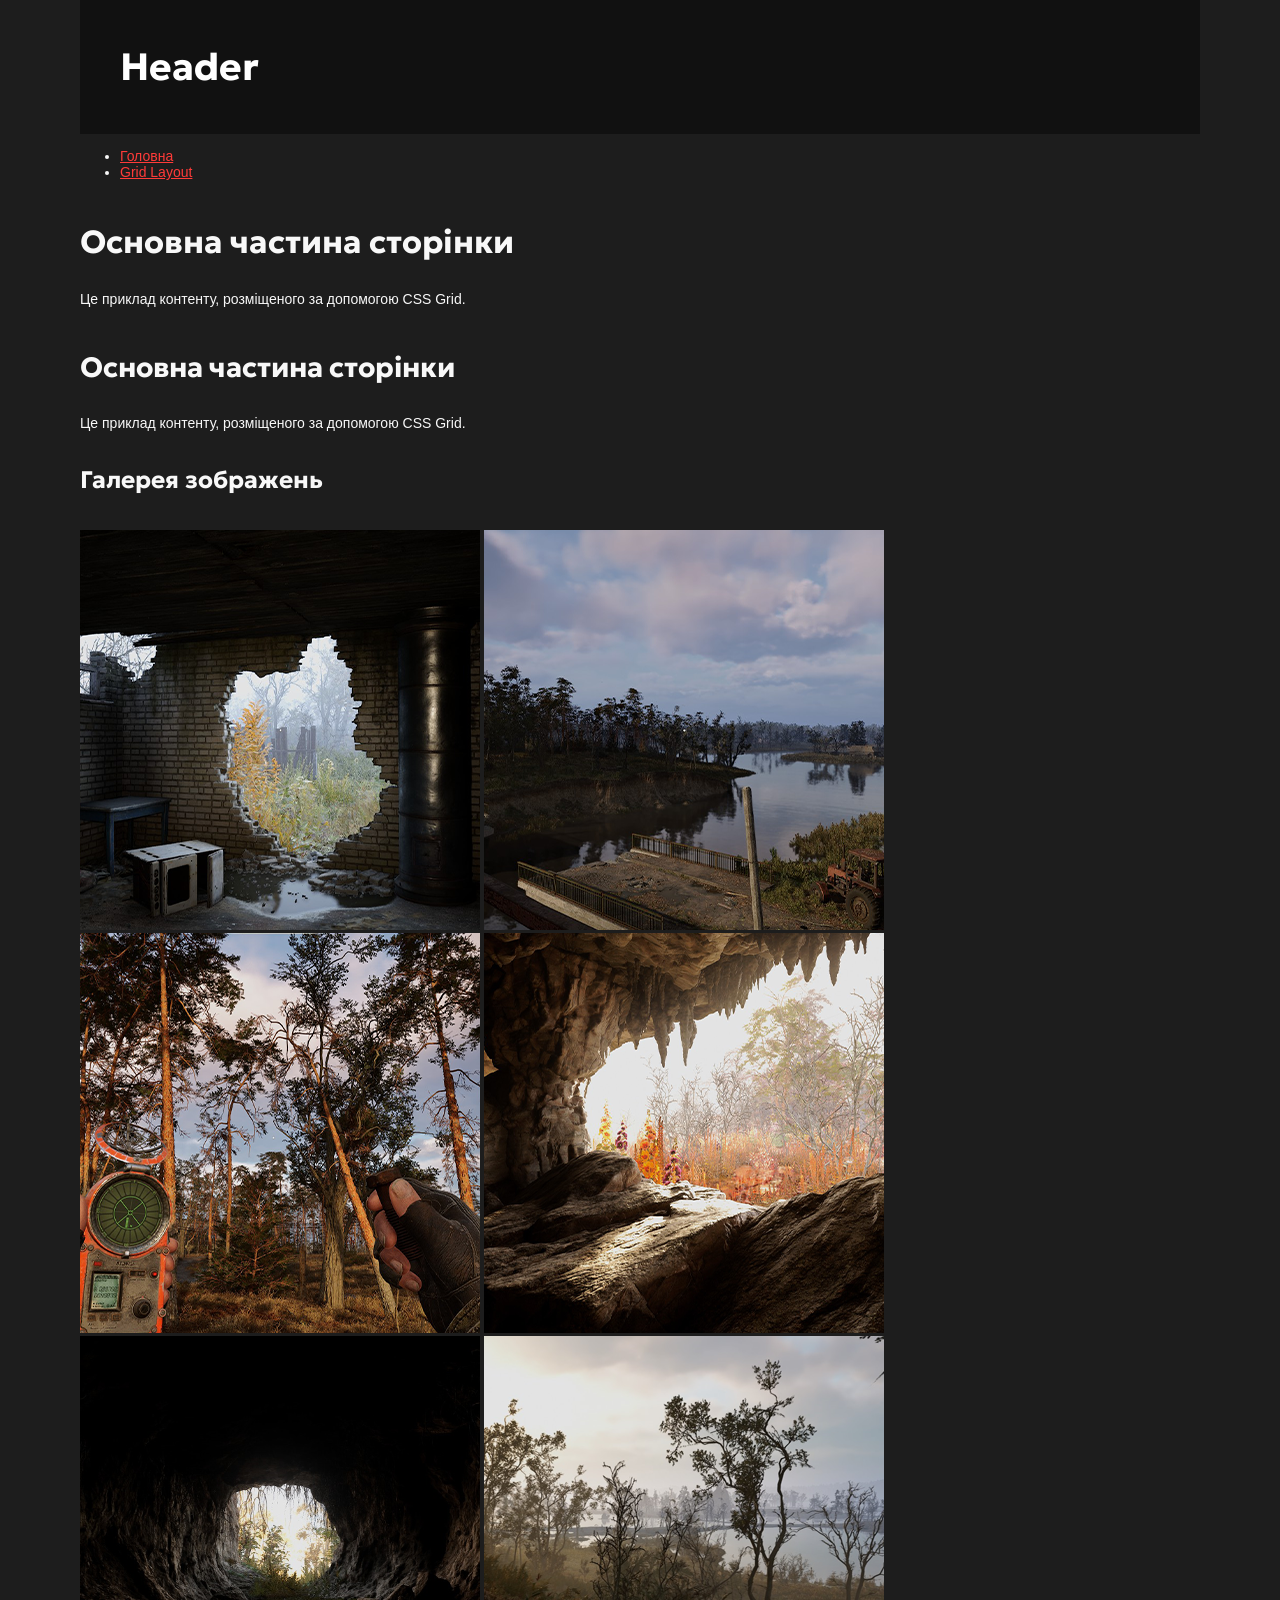
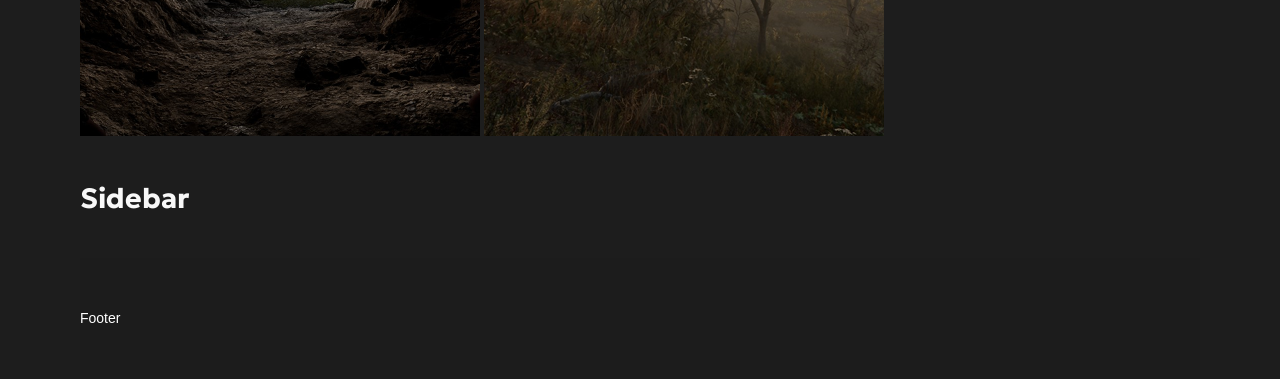
==== grid.html @ f3fdfbba "Practical Work: 9" ====
<!DOCTYPE html>
<html lang="uk">
<head>
    <meta charset="UTF-8" />
    <meta name="viewport" content="width=device-width, initial-scale=1.0" />
    <title>Grid Layout</title>
    <link rel="stylesheet" href="css/main.css" />
    <link rel="stylesheet" href="scss/components/grid.css" />
</head>
<body>
<header class="header">
    <h1>Header</h1>
</header>

<nav class="navigation">
    <ul>
        <li><a href="index.html">Головна</a></li>
        <li><a href="grid.html">Grid Layout</a></li>
    </ul>
</nav>

<main class="content">
    <section class="main-section">
        <h2>Основна частина сторінки</h2>
        <p>Це приклад контенту, розміщеного за допомогою CSS Grid.</p>

        <div class="grid-container">
            <section class="main-content">
                <h3>Основна частина сторінки</h3>
                <p>Це приклад контенту, розміщеного за допомогою CSS Grid.</p>

                <div class="gallery">
                    <h4>Галерея зображень</h4>
                    <div class="gallery-grid">
                        <img src="images/photo1.png" alt="Фото 1">
                        <img src="images/photo2.png" alt="Фото 2">
                        <img src="images/photo3.png" alt="Фото 3">
                        <img src="images/photo4.png" alt="Фото 4">
                        <img src="images/photo5.png" alt="Фото 5">
                        <img src="images/photo6.png" alt="Фото 6">
                    </div>
                </div>
            </section>

            <aside class="sidebar">
                <h3>Sidebar</h3>
            </aside>
        </div>
    </section>
</main>

<footer class="footer">
    <p>Footer</p>
</footer>
</body>
</html>
---- css/main.css ----
@charset "UTF-8";
@import url("https://fonts.googleapis.com/css2?family=Geologica:wght@100..900&display=swap");
@import url("https://fonts.googleapis.com/css2?family=Comfortaa:wght@300..700&family=Geologica:wght@100..900&display=swap");
:root {
  --primary-color: #1d1d1d;
  --primary-text-color: #f8f8f8;
  --red-color: #ff3b39;
  --red-hover-color: #ff1a18;
  --grey-color: #7c7c7c;
  --silver-color: #bfbfbf;
}

[data-theme=light] {
  --primary-color: #f8f8f8;
  --primary-text-color: #1d1d1d;
  --red-color: #ff3b39;
  --red-hover-color: #ff1a18;
  --grey-color: #7c7c7c;
  --silver-color: #bfbfbf;
}

body {
  background: var(--primary-color);
  color: var(--primary-text-color);
  max-width: 80em;
  margin: 0 auto;
}

a {
  color: var(--red-color);
}
a:hover {
  color: var(--red-hover-color);
  text-decoration: underline;
}
a.secondary-text {
  color: var(--grey-color);
}

.btn {
  display: inline-block;
  padding: 10px 20px;
  border-radius: 4px;
  text-decoration: none;
  font-weight: bold;
  cursor: pointer;
  transition: background-color 0.3s, color 0.3s;
  border: 1px solid transparent;
}
.btn--primary {
  background-color: var(--red-color);
  color: var(--primary-text-color);
}
.btn--primary:hover {
  background-color: var(--red-hover-color);
}
.btn--outline {
  background-color: transparent;
  color: var(--red-color);
  border-color: var(--red-color);
}
.btn--outline:hover {
  background-color: var(--red-hover-color);
  color: var(--primary-color);
}

.text--secondary {
  color: var(--grey-color);
}

input::placeholder,
textarea::placeholder {
  color: var(--silver-color);
}

.button {
  background: var(--red-color);
  color: var(--primary-text-color);
  width: fit-content;
  padding: 7px 14px;
  border-radius: 5px;
  margin: 40px 0;
  border: 1px solid var(--red-color);
}
.button p {
  margin: 0;
}
.button:hover {
  background: var(--red-hover-color);
  border-color: var(--red-hover-color);
}
.button:focus {
  background: var(--primary-color);
}

body {
  font-size: 14px;
  font-family: "Comfortaa", sans-serif;
  color: var(--primary-text-color);
}

h1, h2, h3, h4, h5, h6, .h1, .h2, .h3, .h4, .h5, .h6 {
  line-height: 1.4;
  font-weight: 700;
  font-family: "Geologica", sans-serif;
}

h1, .h1 {
  font-size: 38px;
}

h2, .h2 {
  font-size: 32px;
}

h3, .h3 {
  font-size: 28px;
}

h4, .h4 {
  font-size: 24px;
}

h5, .h5 {
  font-size: 18px;
}

h6, .h6 {
  font-size: 16px;
}

.p, p {
  font-size: 14px;
  line-height: 1.2;
  margin: 12px 0;
}

.small, small {
  font-size: 12px;
  line-height: 1.2;
}

.scc_large-text,
.large {
  font-size: 16px;
  line-height: 1.4;
}

a {
  color: var(--red-color);
  font-weight: 400;
  text-decoration: underline;
}
a:active, a:hover, a:focus {
  text-decoration: none;
}

strong {
  font-weight: 700;
}

em {
  font-style: italic;
}

body {
  font-family: "Open Sans", sans-serif;
  color: #2c3e50;
  max-width: 80em;
  margin: 0 auto;
  padding: 0 20px;
}

section {
  margin: 40px 0;
}

/* Банер */
.banner {
  display: flex;
  justify-content: space-between;
  align-items: center;
  padding: 60px 80px;
  background: linear-gradient(90deg, #000 55%, #8b0000 100%);
  color: #fff;
  font-family: "Inter", sans-serif;
}

/* Текстова частина */
.banner-text {
  max-width: 50%;
}

.banner-text h1 {
  font-size: 36px;
  font-weight: 800;
  margin-bottom: 15px;
}

.banner-text p {
  font-size: 16px;
  line-height: 1.6;
  color: #ddd;
}

/* Зображення */
.banner-images {
  position: relative;
  display: flex;
  justify-content: center;
  align-items: center;
}

.banner-images img {
  max-width: 320px;
  height: auto;
  border-radius: 0 0 50% 50%;
  background: radial-gradient(circle at center, #8b0000 0%, #000 80%);
}

/* Кнопка */
.btn {
  display: inline-block;
  margin-top: 25px;
  padding: 12px 28px;
  background: #ff2e2e;
  color: #fff;
  font-weight: 600;
  text-decoration: none;
  border-radius: 6px;
  transition: background 0.3s ease;
}

.btn:hover {
  background: #d82020;
}

body {
  margin: 0;
  font-family: Arial, sans-serif;
  background-color: #111;
  color: #fff;
}

/*Освітня програма спеціальності “Інжинирінг і програмування інфокомунікаційних систем”*/
body {
  background: #121212;
  color: #fff;
  font-family: Arial, sans-serif;
}

.header {
  display: flex;
  flex-direction: row;
  align-items: center;
  justify-content: space-between;
  flex-wrap: wrap;
  padding: 15px 40px;
  background-color: #111;
  color: #fff;
}
.header .logo {
  width: 104px;
}
.header .logo img {
  max-width: 100%;
  display: block;
}
.header nav {
  flex: 1;
  display: flex;
  justify-content: center;
}
.header nav .main-menu {
  margin: 0;
  padding: 0;
  list-style: none;
  display: flex;
  gap: 30px;
}
.header nav .main-menu li a {
  text-decoration: none;
  color: #fff;
  text-transform: uppercase;
  font-weight: 700;
  font-size: 14px;
  transition: color 0.3s;
}
.header nav .main-menu li a:hover {
  color: #e31e24;
}
.header .search {
  width: 24px;
  margin-left: auto;
  margin-right: 30px;
  display: flex;
  align-items: center;
}
.header .search input {
  background: transparent;
  border: none;
  border-bottom: 1px solid #666;
  color: #fff;
  outline: none;
  padding: 4px 8px;
  width: 120px;
  font-size: 14px;
}
.header .search input::placeholder {
  color: #999;
}
.header .lang {
  width: 104px;
}
.header .lang .lang-wrapper {
  list-style: none;
  margin: 0;
  padding: 0;
  display: flex;
  align-items: center;
  justify-content: space-between;
  gap: 10px;
}
.header .lang .lang-wrapper::before {
  content: "";
  display: block;
  width: 38px;
  height: 24px;
  border-radius: 100px;
  border: 1px solid #fff;
  order: 2;
}
.header .lang .lang-wrapper li {
  font-size: 14px;
  font-weight: bold;
  line-height: 24px;
  color: #ccc;
  position: relative;
}
.header .lang .lang-wrapper li a {
  text-decoration: none;
  color: #ccc;
  font-weight: bold;
  display: inline-block;
  font-size: 14px;
}
.header .lang .lang-wrapper li a.is-active {
  color: #fff;
}
.header .lang .lang-wrapper li.ua {
  order: 1;
}
.header .lang .lang-wrapper li.ua a::after {
  content: "";
  display: none;
  width: 18px;
  height: 18px;
  border-radius: 50%;
  background: url("/images/uk.png");
  background-size: 18px 18px;
  position: absolute;
  top: 3px;
  right: -31px;
}
.header .lang .lang-wrapper li.ua a.is-active::after {
  display: block;
}
.header .lang .lang-wrapper li.en {
  order: 3;
}
.header .lang .lang-wrapper li.en a::before {
  content: "";
  display: none;
  width: 18px;
  height: 18px;
  border-radius: 50%;
  background: url("/images/en.png") no-repeat;
  background-size: 18px 18px;
  position: absolute;
  top: 3px;
  left: -31px;
}
.header .lang .lang-wrapper li.en a.is-active::before {
  display: block;
}

/* Контакти */
.contacts {
  background: #1b1b1b;
  color: #fff;
  padding: 60px 20px;
  text-align: center;
}
.contacts h2 {
  font-size: 28px;
  margin-bottom: 20px;
  border-bottom: 2px solid #444;
  display: inline-block;
  padding-bottom: 5px;
}
.contacts p {
  font-size: 16px;
  color: #ccc;
  margin-bottom: 40px;
}
.contacts-info {
  display: flex;
  justify-content: center;
  gap: 80px;
  flex-wrap: wrap;
  text-align: left;
}
.contacts-info .contact-block {
  min-width: 220px;
}
.contacts-info .contact-block h3 {
  font-size: 18px;
  margin-bottom: 10px;
  color: #fff;
}
.contacts-info .contact-block p {
  margin: 5px 0;
  font-size: 15px;
}
.contacts-info .contact-block small {
  font-size: 13px;
  color: #888;
}
.contacts-info .contact-block a,
.contacts-info .contact-block p {
  color: #ff3b3b;
  text-decoration: none;
}
.contacts-info .contact-block a:hover {
  text-decoration: underline;
}
.contacts-info .contact-block .social-icons {
  display: flex;
  gap: 15px;
  margin-top: 10px;
}
.contacts-info .contact-block .social-icons a {
  display: inline-block;
  width: 32px;
  height: 32px;
}
.contacts-info .contact-block .social-icons a img {
  width: 100%;
  height: auto;
  transition: transform 0.3s;
}
.contacts-info .contact-block .social-icons a img:hover {
  transform: scale(1.2);
}

/*Нижній контитул сайту*/
.footer {
  background: #1c1c1c;
  color: #fff;
  padding: 40px 0;
  font-size: 14px;
}

.footer-container {
  display: flex;
  justify-content: space-between;
  align-items: flex-start;
  max-width: 1200px;
  margin: 0 auto;
  padding: 0 20px;
}

.footer-left,
.footer-center,
.footer-right {
  flex: 1;
  padding: 10px;
}

.footer-center {
  text-align: center;
}

.footer-logo {
  max-width: 120px;
  margin-bottom: 10px;
}

.footer .socials {
  margin-top: 10px;
}

.footer .socials a {
  margin: 0 5px;
  display: inline-block;
}

.footer a {
  color: #ff3333;
  text-decoration: none;
}

#feedbacks .cards-wrapper .card {
  padding: 20px;
  border-radius: 20px;
  border: 1px solid #7c7c7c;
}

/* Відгуки випускників */
.carousel-track {
  display: flex;
  flex-wrap: wrap;
  justify-content: center;
  gap: 20px;
}
.carousel-track .review-card {
  flex: 0 1 250px;
  background-color: #2b2b2b;
  border: 1px solid #8E8E8E;
  border-radius: 20px;
  padding: 20px;
  text-align: left;
  box-shadow: 0 4px 6px rgba(0, 0, 0, 0.3);
}

/* Нам довіряють */
.trust {
  background: #222;
  padding: 60px 20px;
  text-align: center;
}
.trust h2 {
  font-size: 28px;
  margin-bottom: 40px;
  color: #fff;
}
.trust-logos {
  display: flex;
  justify-content: center;
  align-items: center;
  gap: 40px;
  flex-wrap: wrap;
}
.trust-logos img {
  max-height: 50px;
  opacity: 0.8;
  transition: opacity 0.3s ease;
  filter: grayscale(100%);
}
.trust-logos img:hover {
  opacity: 1;
  filter: grayscale(0%);
}

/*Форма зворотного звʼязку з абітурієнтами*/
.feedback {
  background-color: #1e1e1e;
  color: #fff;
  padding: 40px 0;
}

.feedback .container {
  max-width: 600px;
  margin: 0 auto;
}

.feedback h2 {
  text-align: center;
  margin-bottom: 20px;
  font-size: 28px;
  font-weight: bold;
}

.feedback form {
  display: flex;
  flex-direction: column;
}

.feedback label {
  margin-top: 15px;
  font-size: 14px;
  font-weight: 500;
}

.feedback input,
.feedback textarea {
  padding: 10px;
  margin-top: 5px;
  border: 1px solid #444;
  border-radius: 5px;
  background-color: #2c2c2c;
  color: #fff;
}

.feedback textarea {
  min-height: 100px;
  resize: vertical;
}

.feedback button {
  margin-top: 20px;
  padding: 10px;
  background-color: #ff4d4d;
  border: none;
  border-radius: 5px;
  color: #fff;
  font-size: 16px;
  cursor: pointer;
  transition: background 0.3s ease;
}

.feedback button:hover {
  background-color: #e63b3b;
}

/* Якщо в числах */
.numbers {
  text-align: center;
  padding: 50px 20px;
  background: #111; /* темний фон */
}

.numbers h2 {
  font-size: 32px;
  margin-bottom: 40px;
  color: #fff;
}

.numbers-cards {
  display: flex;
  justify-content: center;
  gap: 50px;
  flex-wrap: wrap;
}

.num-card h3 {
  font-size: 48px;
  margin: 0;
  color: #fff;
}

.num-card {
  padding: 10px;
}

.num-card:not(:last-child) {
  border-left: 1px solid #FF3A3A;
}

.num-card p {
  margin-top: 10px;
  font-size: 18px;
  color: #bbb;
}

body {
  margin: 0;
  font-family: Arial, sans-serif;
  background: #111;
  color: #fff;
}

/*Новини */
body {
  margin: 0;
  font-family: Arial, sans-serif;
  background: #111;
  color: #fff;
}

.news-section {
  padding: 40px;
  background: #222;
  text-align: center;
}

.news-section h2 {
  font-size: 32px;
  margin-bottom: 20px;
}

.news-container {
  display: flex;
  justify-content: center;
  gap: 20px;
  flex-wrap: wrap; /* щоб переносились на новий рядок */
  margin-bottom: 30px;
}

.news-card {
  background: #111;
  border-radius: 12px;
  padding: 15px;
  width: 230px;
  text-align: left;
  transition: transform 0.3s ease;
}

.news-card {
  padding: 10px; /* внутрішній відступ блоку з контентом */
}

.news-card:not(:last-child) {
  border-left: 1px solid #FF3A3A;
}

.news-card:hover {
  transform: translateY(-8px);
}

.news-card img {
  width: 100%;
  border-radius: 10px;
  margin-bottom: 10px;
}

.news-card h3 {
  font-size: 16px;
  font-weight: bold;
  margin: 10px 0;
}

.news-card p {
  font-size: 14px;
  color: #bbb;
  margin-bottom: 10px;
}

.news-card .date {
  font-size: 12px;
  color: #999;
}

.news-video video {
  max-width: 500px;
  width: 100%;
  border-radius: 12px;
  margin: 20px auto;
  display: block;
}

.more-btn {
  padding: 10px 20px;
  background: red;
  border: none;
  border-radius: 5px;
  color: white;
  font-weight: bold;
  cursor: pointer;
}

.more-btn:hover {
  background: darkred;
}

#specialties {
  display: flex;
  flex-direction: column;
  align-items: center;
  justify-content: center;
  text-align: center;
  min-height: 400px;
  gap: 20px;
}

/*Наші спеціальності*/
.specialties {
  text-align: center;
  padding: 50px 20px;
  background: #222;
}

.specialties h2 {
  font-size: 32px;
  margin-bottom: 15px;
}

.specialties-desc {
  max-width: 700px;
  margin: 0 auto 40px;
  font-size: 16px;
  color: #bbb;
}

.specialties-cards {
  display: flex;
  justify-content: center;
  gap: 30px;
  flex-wrap: wrap;
}

.specialties-cards .card {
  padding: 20px;
  border: 1px solid #8E8E8E;
  border-radius: 20px;
}

.card {
  background: #111;
  border: 1px solid #333;
  border-radius: 10px;
  padding: 40px 30px;
  width: 280px;
  transition: transform 0.3s ease, border-color 0.3s ease;
}

.card h3 {
  font-size: 40px;
  margin: 0;
  color: #fff;
}

.card p {
  margin-top: 10px;
  font-size: 18px;
  color: #bbb;
}

.card:hover {
  transform: translateY(-10px);
  border-color: #00bfff;
}

/*Освітня програма спеціальності “Інжинирінг і програмування інфокомунікаційних систем”*/
.course {
  width: 80%;
  margin: 40px auto;
}

.course h2 {
  font-size: 24px;
  margin-bottom: 20px;
  border-left: 4px solid #fff;
  padding-left: 10px;
}

table {
  width: 100%;
  border-collapse: collapse;
  background: #1e1e1e;
  border-radius: 6px;
  overflow: hidden;
}

thead th {
  background: #262626;
  font-weight: bold;
  text-align: left;
  padding: 12px;
  font-size: 16px;
}

tbody td {
  padding: 12px;
  border-top: 1px solid #333;
  font-size: 15px;
}

tbody tr:hover {
  background: #2d2d2d;
}

td, th {
  width: 25%;
}

:root {
  --primary-color: #1d1d1d;
  --primary-text-color: #f8f8f8;
  --red-color: #ff3b39;
  --red-hover-color: #ff1a18;
  --grey-color: #7c7c7c;
  --silver-color: #bfbfbf;
}

[data-theme=light] {
  --primary-color: #f8f8f8;
  --primary-text-color: #1d1d1d;
  --red-color: #ff3b39;
  --red-hover-color: #ff1a18;
  --grey-color: #7c7c7c;
  --silver-color: #bfbfbf;
}

body {
  background: var(--primary-color);
  color: var(--primary-text-color);
  max-width: 80em;
  margin: 0 auto;
}

a {
  color: var(--red-color);
}
a:hover {
  color: var(--red-hover-color);
  text-decoration: underline;
}
a.secondary-text {
  color: var(--grey-color);
}

.btn {
  display: inline-block;
  padding: 10px 20px;
  border-radius: 4px;
  text-decoration: none;
  font-weight: bold;
  cursor: pointer;
  transition: background-color 0.3s, color 0.3s;
  border: 1px solid transparent;
}
.btn--primary {
  background-color: var(--red-color);
  color: var(--primary-text-color);
}
.btn--primary:hover {
  background-color: var(--red-hover-color);
}
.btn--outline {
  background-color: transparent;
  color: var(--red-color);
  border-color: var(--red-color);
}
.btn--outline:hover {
  background-color: var(--red-hover-color);
  color: var(--primary-color);
}

.text--secondary {
  color: var(--grey-color);
}

input::placeholder,
textarea::placeholder {
  color: var(--silver-color);
}

.button {
  background: var(--red-color);
  color: var(--primary-text-color);
  width: fit-content;
  padding: 7px 14px;
  border-radius: 5px;
  margin: 40px 0;
  border: 1px solid var(--red-color);
}
.button p {
  margin: 0;
}
.button:hover {
  background: var(--red-hover-color);
  border-color: var(--red-hover-color);
}
.button:focus {
  background: var(--primary-color);
}

/*# sourceMappingURL=main.css.map */
---- scss/components/grid.css ----
@charset "UTF-8";
@import url("https://fonts.googleapis.com/css2?family=Geologica:wght@100..900&display=swap");
@import url("https://fonts.googleapis.com/css2?family=Comfortaa:wght@300..700&family=Geologica:wght@100..900&display=swap");
:root {
  --primary-color: #1d1d1d;
  --primary-text-color: #f8f8f8;
  --red-color: #ff3b39;
  --red-hover-color: #ff1a18;
  --grey-color: #7c7c7c;
  --silver-color: #bfbfbf;
}

[data-theme=light] {
  --primary-color: #f8f8f8;
  --primary-text-color: #1d1d1d;
  --red-color: #ff3b39;
  --red-hover-color: #ff1a18;
  --grey-color: #7c7c7c;
  --silver-color: #bfbfbf;
}

body {
  background: var(--primary-color);
  color: var(--primary-text-color);
  max-width: 80em;
  margin: 0 auto;
}

a {
  color: var(--red-color);
}
a:hover {
  color: var(--red-hover-color);
  text-decoration: underline;
}
a.secondary-text {
  color: var(--grey-color);
}

.btn {
  display: inline-block;
  padding: 10px 20px;
  border-radius: 4px;
  text-decoration: none;
  font-weight: bold;
  cursor: pointer;
  transition: background-color 0.3s, color 0.3s;
  border: 1px solid transparent;
}
.btn--primary {
  background-color: var(--red-color);
  color: var(--primary-text-color);
}
.btn--primary:hover {
  background-color: var(--red-hover-color);
}
.btn--outline {
  background-color: transparent;
  color: var(--red-color);
  border-color: var(--red-color);
}
.btn--outline:hover {
  background-color: var(--red-hover-color);
  color: var(--primary-color);
}

.text--secondary {
  color: var(--grey-color);
}

input::placeholder,
textarea::placeholder {
  color: var(--silver-color);
}

.button {
  background: var(--red-color);
  color: var(--primary-text-color);
  width: fit-content;
  padding: 7px 14px;
  border-radius: 5px;
  margin: 40px 0;
  border: 1px solid var(--red-color);
}
.button p {
  margin: 0;
}
.button:hover {
  background: var(--red-hover-color);
  border-color: var(--red-hover-color);
}
.button:focus {
  background: var(--primary-color);
}

body {
  font-size: 14px;
  font-family: "Comfortaa", sans-serif;
  color: var(--primary-text-color);
}

h1, h2, h3, h4, h5, h6, .h1, .h2, .h3, .h4, .h5, .h6 {
  line-height: 1.4;
  font-weight: 700;
  font-family: "Geologica", sans-serif;
}

h1, .h1 {
  font-size: 38px;
}

h2, .h2 {
  font-size: 32px;
}

h3, .h3 {
  font-size: 28px;
}

h4, .h4 {
  font-size: 24px;
}

h5, .h5 {
  font-size: 18px;
}

h6, .h6 {
  font-size: 16px;
}

.p, p {
  font-size: 14px;
  line-height: 1.2;
  margin: 12px 0;
}

.small, small {
  font-size: 12px;
  line-height: 1.2;
}

.scc_large-text,
.large {
  font-size: 16px;
  line-height: 1.4;
}

a {
  color: var(--red-color);
  font-weight: 400;
  text-decoration: underline;
}
a:active, a:hover, a:focus {
  text-decoration: none;
}

strong {
  font-weight: 700;
}

em {
  font-style: italic;
}

body {
  font-family: "Open Sans", sans-serif;
  color: #2c3e50;
  max-width: 80em;
  margin: 0 auto;
  padding: 0 20px;
}

section {
  margin: 40px 0;
}

/* Банер */
.banner {
  display: flex;
  justify-content: space-between;
  align-items: center;
  padding: 60px 80px;
  background: linear-gradient(90deg, #000 55%, #8b0000 100%);
  color: #fff;
  font-family: "Inter", sans-serif;
}

/* Текстова частина */
.banner-text {
  max-width: 50%;
}

.banner-text h1 {
  font-size: 36px;
  font-weight: 800;
  margin-bottom: 15px;
}

.banner-text p {
  font-size: 16px;
  line-height: 1.6;
  color: #ddd;
}

/* Зображення */
.banner-images {
  position: relative;
  display: flex;
  justify-content: center;
  align-items: center;
}

.banner-images img {
  max-width: 320px;
  height: auto;
  border-radius: 0 0 50% 50%;
  background: radial-gradient(circle at center, #8b0000 0%, #000 80%);
}

/* Кнопка */
.btn {
  display: inline-block;
  margin-top: 25px;
  padding: 12px 28px;
  background: #ff2e2e;
  color: #fff;
  font-weight: 600;
  text-decoration: none;
  border-radius: 6px;
  transition: background 0.3s ease;
}

.btn:hover {
  background: #d82020;
}

body {
  margin: 0;
  font-family: Arial, sans-serif;
  background-color: #111;
  color: #fff;
}

/*Освітня програма спеціальності “Інжинирінг і програмування інфокомунікаційних систем”*/
body {
  background: #121212;
  color: #fff;
  font-family: Arial, sans-serif;
}

.header {
  display: flex;
  flex-direction: row;
  align-items: center;
  justify-content: space-between;
  flex-wrap: wrap;
  padding: 15px 40px;
  background-color: #111;
  color: #fff;
}
.header .logo {
  width: 104px;
}
.header .logo img {
  max-width: 100%;
  display: block;
}
.header nav {
  flex: 1;
  display: flex;
  justify-content: center;
}
.header nav .main-menu {
  margin: 0;
  padding: 0;
  list-style: none;
  display: flex;
  gap: 30px;
}
.header nav .main-menu li a {
  text-decoration: none;
  color: #fff;
  text-transform: uppercase;
  font-weight: 700;
  font-size: 14px;
  transition: color 0.3s;
}
.header nav .main-menu li a:hover {
  color: #e31e24;
}
.header .search {
  width: 24px;
  margin-left: auto;
  margin-right: 30px;
  display: flex;
  align-items: center;
}
.header .search input {
  background: transparent;
  border: none;
  border-bottom: 1px solid #666;
  color: #fff;
  outline: none;
  padding: 4px 8px;
  width: 120px;
  font-size: 14px;
}
.header .search input::placeholder {
  color: #999;
}
.header .lang {
  width: 104px;
}
.header .lang .lang-wrapper {
  list-style: none;
  margin: 0;
  padding: 0;
  display: flex;
  align-items: center;
  justify-content: space-between;
  gap: 10px;
}
.header .lang .lang-wrapper::before {
  content: "";
  display: block;
  width: 38px;
  height: 24px;
  border-radius: 100px;
  border: 1px solid #fff;
  order: 2;
}
.header .lang .lang-wrapper li {
  font-size: 14px;
  font-weight: bold;
  line-height: 24px;
  color: #ccc;
  position: relative;
}
.header .lang .lang-wrapper li a {
  text-decoration: none;
  color: #ccc;
  font-weight: bold;
  display: inline-block;
  font-size: 14px;
}
.header .lang .lang-wrapper li a.is-active {
  color: #fff;
}
.header .lang .lang-wrapper li.ua {
  order: 1;
}
.header .lang .lang-wrapper li.ua a::after {
  content: "";
  display: none;
  width: 18px;
  height: 18px;
  border-radius: 50%;
  background: url("/images/uk.png");
  background-size: 18px 18px;
  position: absolute;
  top: 3px;
  right: -31px;
}
.header .lang .lang-wrapper li.ua a.is-active::after {
  display: block;
}
.header .lang .lang-wrapper li.en {
  order: 3;
}
.header .lang .lang-wrapper li.en a::before {
  content: "";
  display: none;
  width: 18px;
  height: 18px;
  border-radius: 50%;
  background: url("/images/en.png") no-repeat;
  background-size: 18px 18px;
  position: absolute;
  top: 3px;
  left: -31px;
}
.header .lang .lang-wrapper li.en a.is-active::before {
  display: block;
}

/* Контакти */
.contacts {
  background: #1b1b1b;
  color: #fff;
  padding: 60px 20px;
  text-align: center;
}
.contacts h2 {
  font-size: 28px;
  margin-bottom: 20px;
  border-bottom: 2px solid #444;
  display: inline-block;
  padding-bottom: 5px;
}
.contacts p {
  font-size: 16px;
  color: #ccc;
  margin-bottom: 40px;
}
.contacts-info {
  display: flex;
  justify-content: center;
  gap: 80px;
  flex-wrap: wrap;
  text-align: left;
}
.contacts-info .contact-block {
  min-width: 220px;
}
.contacts-info .contact-block h3 {
  font-size: 18px;
  margin-bottom: 10px;
  color: #fff;
}
.contacts-info .contact-block p {
  margin: 5px 0;
  font-size: 15px;
}
.contacts-info .contact-block small {
  font-size: 13px;
  color: #888;
}
.contacts-info .contact-block a,
.contacts-info .contact-block p {
  color: #ff3b3b;
  text-decoration: none;
}
.contacts-info .contact-block a:hover {
  text-decoration: underline;
}
.contacts-info .contact-block .social-icons {
  display: flex;
  gap: 15px;
  margin-top: 10px;
}
.contacts-info .contact-block .social-icons a {
  display: inline-block;
  width: 32px;
  height: 32px;
}
.contacts-info .contact-block .social-icons a img {
  width: 100%;
  height: auto;
  transition: transform 0.3s;
}
.contacts-info .contact-block .social-icons a img:hover {
  transform: scale(1.2);
}

/*Нижній контитул сайту*/
.footer {
  background: #1c1c1c;
  color: #fff;
  padding: 40px 0;
  font-size: 14px;
}

.footer-container {
  display: flex;
  justify-content: space-between;
  align-items: flex-start;
  max-width: 1200px;
  margin: 0 auto;
  padding: 0 20px;
}

.footer-left,
.footer-center,
.footer-right {
  flex: 1;
  padding: 10px;
}

.footer-center {
  text-align: center;
}

.footer-logo {
  max-width: 120px;
  margin-bottom: 10px;
}

.footer .socials {
  margin-top: 10px;
}

.footer .socials a {
  margin: 0 5px;
  display: inline-block;
}

.footer a {
  color: #ff3333;
  text-decoration: none;
}

#feedbacks .cards-wrapper .card {
  padding: 20px;
  border-radius: 20px;
  border: 1px solid #7c7c7c;
}

/* Відгуки випускників */
.carousel-track {
  display: flex;
  flex-wrap: wrap;
  justify-content: center;
  gap: 20px;
}
.carousel-track .review-card {
  flex: 0 1 250px;
  background-color: #2b2b2b;
  border: 1px solid #8E8E8E;
  border-radius: 20px;
  padding: 20px;
  text-align: left;
  box-shadow: 0 4px 6px rgba(0, 0, 0, 0.3);
}

/* Нам довіряють */
.trust {
  background: #222;
  padding: 60px 20px;
  text-align: center;
}
.trust h2 {
  font-size: 28px;
  margin-bottom: 40px;
  color: #fff;
}
.trust-logos {
  display: flex;
  justify-content: center;
  align-items: center;
  gap: 40px;
  flex-wrap: wrap;
}
.trust-logos img {
  max-height: 50px;
  opacity: 0.8;
  transition: opacity 0.3s ease;
  filter: grayscale(100%);
}
.trust-logos img:hover {
  opacity: 1;
  filter: grayscale(0%);
}

/*Форма зворотного звʼязку з абітурієнтами*/
.feedback {
  background-color: #1e1e1e;
  color: #fff;
  padding: 40px 0;
}

.feedback .container {
  max-width: 600px;
  margin: 0 auto;
}

.feedback h2 {
  text-align: center;
  margin-bottom: 20px;
  font-size: 28px;
  font-weight: bold;
}

.feedback form {
  display: flex;
  flex-direction: column;
}

.feedback label {
  margin-top: 15px;
  font-size: 14px;
  font-weight: 500;
}

.feedback input,
.feedback textarea {
  padding: 10px;
  margin-top: 5px;
  border: 1px solid #444;
  border-radius: 5px;
  background-color: #2c2c2c;
  color: #fff;
}

.feedback textarea {
  min-height: 100px;
  resize: vertical;
}

.feedback button {
  margin-top: 20px;
  padding: 10px;
  background-color: #ff4d4d;
  border: none;
  border-radius: 5px;
  color: #fff;
  font-size: 16px;
  cursor: pointer;
  transition: background 0.3s ease;
}

.feedback button:hover {
  background-color: #e63b3b;
}

/* Якщо в числах */
.numbers {
  text-align: center;
  padding: 50px 20px;
  background: #111; /* темний фон */
}

.numbers h2 {
  font-size: 32px;
  margin-bottom: 40px;
  color: #fff;
}

.numbers-cards {
  display: flex;
  justify-content: center;
  gap: 50px;
  flex-wrap: wrap;
}

.num-card h3 {
  font-size: 48px;
  margin: 0;
  color: #fff;
}

.num-card {
  padding: 10px;
}

.num-card:not(:last-child) {
  border-left: 1px solid #FF3A3A;
}

.num-card p {
  margin-top: 10px;
  font-size: 18px;
  color: #bbb;
}

body {
  margin: 0;
  font-family: Arial, sans-serif;
  background: #111;
  color: #fff;
}

/*Новини */
body {
  margin: 0;
  font-family: Arial, sans-serif;
  background: #111;
  color: #fff;
}

.news-section {
  padding: 40px;
  background: #222;
  text-align: center;
}

.news-section h2 {
  font-size: 32px;
  margin-bottom: 20px;
}

.news-container {
  display: flex;
  justify-content: center;
  gap: 20px;
  flex-wrap: wrap; /* щоб переносились на новий рядок */
  margin-bottom: 30px;
}

.news-card {
  background: #111;
  border-radius: 12px;
  padding: 15px;
  width: 230px;
  text-align: left;
  transition: transform 0.3s ease;
}

.news-card {
  padding: 10px; /* внутрішній відступ блоку з контентом */
}

.news-card:not(:last-child) {
  border-left: 1px solid #FF3A3A;
}

.news-card:hover {
  transform: translateY(-8px);
}

.news-card img {
  width: 100%;
  border-radius: 10px;
  margin-bottom: 10px;
}

.news-card h3 {
  font-size: 16px;
  font-weight: bold;
  margin: 10px 0;
}

.news-card p {
  font-size: 14px;
  color: #bbb;
  margin-bottom: 10px;
}

.news-card .date {
  font-size: 12px;
  color: #999;
}

.news-video video {
  max-width: 500px;
  width: 100%;
  border-radius: 12px;
  margin: 20px auto;
  display: block;
}

.more-btn {
  padding: 10px 20px;
  background: red;
  border: none;
  border-radius: 5px;
  color: white;
  font-weight: bold;
  cursor: pointer;
}

.more-btn:hover {
  background: darkred;
}

#specialties {
  display: flex;
  flex-direction: column;
  align-items: center;
  justify-content: center;
  text-align: center;
  min-height: 400px;
  gap: 20px;
}

/*Наші спеціальності*/
.specialties {
  text-align: center;
  padding: 50px 20px;
  background: #222;
}

.specialties h2 {
  font-size: 32px;
  margin-bottom: 15px;
}

.specialties-desc {
  max-width: 700px;
  margin: 0 auto 40px;
  font-size: 16px;
  color: #bbb;
}

.specialties-cards {
  display: flex;
  justify-content: center;
  gap: 30px;
  flex-wrap: wrap;
}

.specialties-cards .card {
  padding: 20px;
  border: 1px solid #8E8E8E;
  border-radius: 20px;
}

.card {
  background: #111;
  border: 1px solid #333;
  border-radius: 10px;
  padding: 40px 30px;
  width: 280px;
  transition: transform 0.3s ease, border-color 0.3s ease;
}

.card h3 {
  font-size: 40px;
  margin: 0;
  color: #fff;
}

.card p {
  margin-top: 10px;
  font-size: 18px;
  color: #bbb;
}

.card:hover {
  transform: translateY(-10px);
  border-color: #00bfff;
}

/*Освітня програма спеціальності “Інжинирінг і програмування інфокомунікаційних систем”*/
.course {
  width: 80%;
  margin: 40px auto;
}

.course h2 {
  font-size: 24px;
  margin-bottom: 20px;
  border-left: 4px solid #fff;
  padding-left: 10px;
}

table {
  width: 100%;
  border-collapse: collapse;
  background: #1e1e1e;
  border-radius: 6px;
  overflow: hidden;
}

thead th {
  background: #262626;
  font-weight: bold;
  text-align: left;
  padding: 12px;
  font-size: 16px;
}

tbody td {
  padding: 12px;
  border-top: 1px solid #333;
  font-size: 15px;
}

tbody tr:hover {
  background: #2d2d2d;
}

td, th {
  width: 25%;
}

:root {
  --primary-color: #1d1d1d;
  --primary-text-color: #f8f8f8;
  --red-color: #ff3b39;
  --red-hover-color: #ff1a18;
  --grey-color: #7c7c7c;
  --silver-color: #bfbfbf;
}

[data-theme=light] {
  --primary-color: #f8f8f8;
  --primary-text-color: #1d1d1d;
  --red-color: #ff3b39;
  --red-hover-color: #ff1a18;
  --grey-color: #7c7c7c;
  --silver-color: #bfbfbf;
}

body {
  background: var(--primary-color);
  color: var(--primary-text-color);
  max-width: 80em;
  margin: 0 auto;
}

a {
  color: var(--red-color);
}
a:hover {
  color: var(--red-hover-color);
  text-decoration: underline;
}
a.secondary-text {
  color: var(--grey-color);
}

.btn {
  display: inline-block;
  padding: 10px 20px;
  border-radius: 4px;
  text-decoration: none;
  font-weight: bold;
  cursor: pointer;
  transition: background-color 0.3s, color 0.3s;
  border: 1px solid transparent;
}
.btn--primary {
  background-color: var(--red-color);
  color: var(--primary-text-color);
}
.btn--primary:hover {
  background-color: var(--red-hover-color);
}
.btn--outline {
  background-color: transparent;
  color: var(--red-color);
  border-color: var(--red-color);
}
.btn--outline:hover {
  background-color: var(--red-hover-color);
  color: var(--primary-color);
}

.text--secondary {
  color: var(--grey-color);
}

input::placeholder,
textarea::placeholder {
  color: var(--silver-color);
}

.button {
  background: var(--red-color);
  color: var(--primary-text-color);
  width: fit-content;
  padding: 7px 14px;
  border-radius: 5px;
  margin: 40px 0;
  border: 1px solid var(--red-color);
}
.button p {
  margin: 0;
}
.button:hover {
  background: var(--red-hover-color);
  border-color: var(--red-hover-color);
}
.button:focus {
  background: var(--primary-color);
}

/*# sourceMappingURL=grid.css.map */
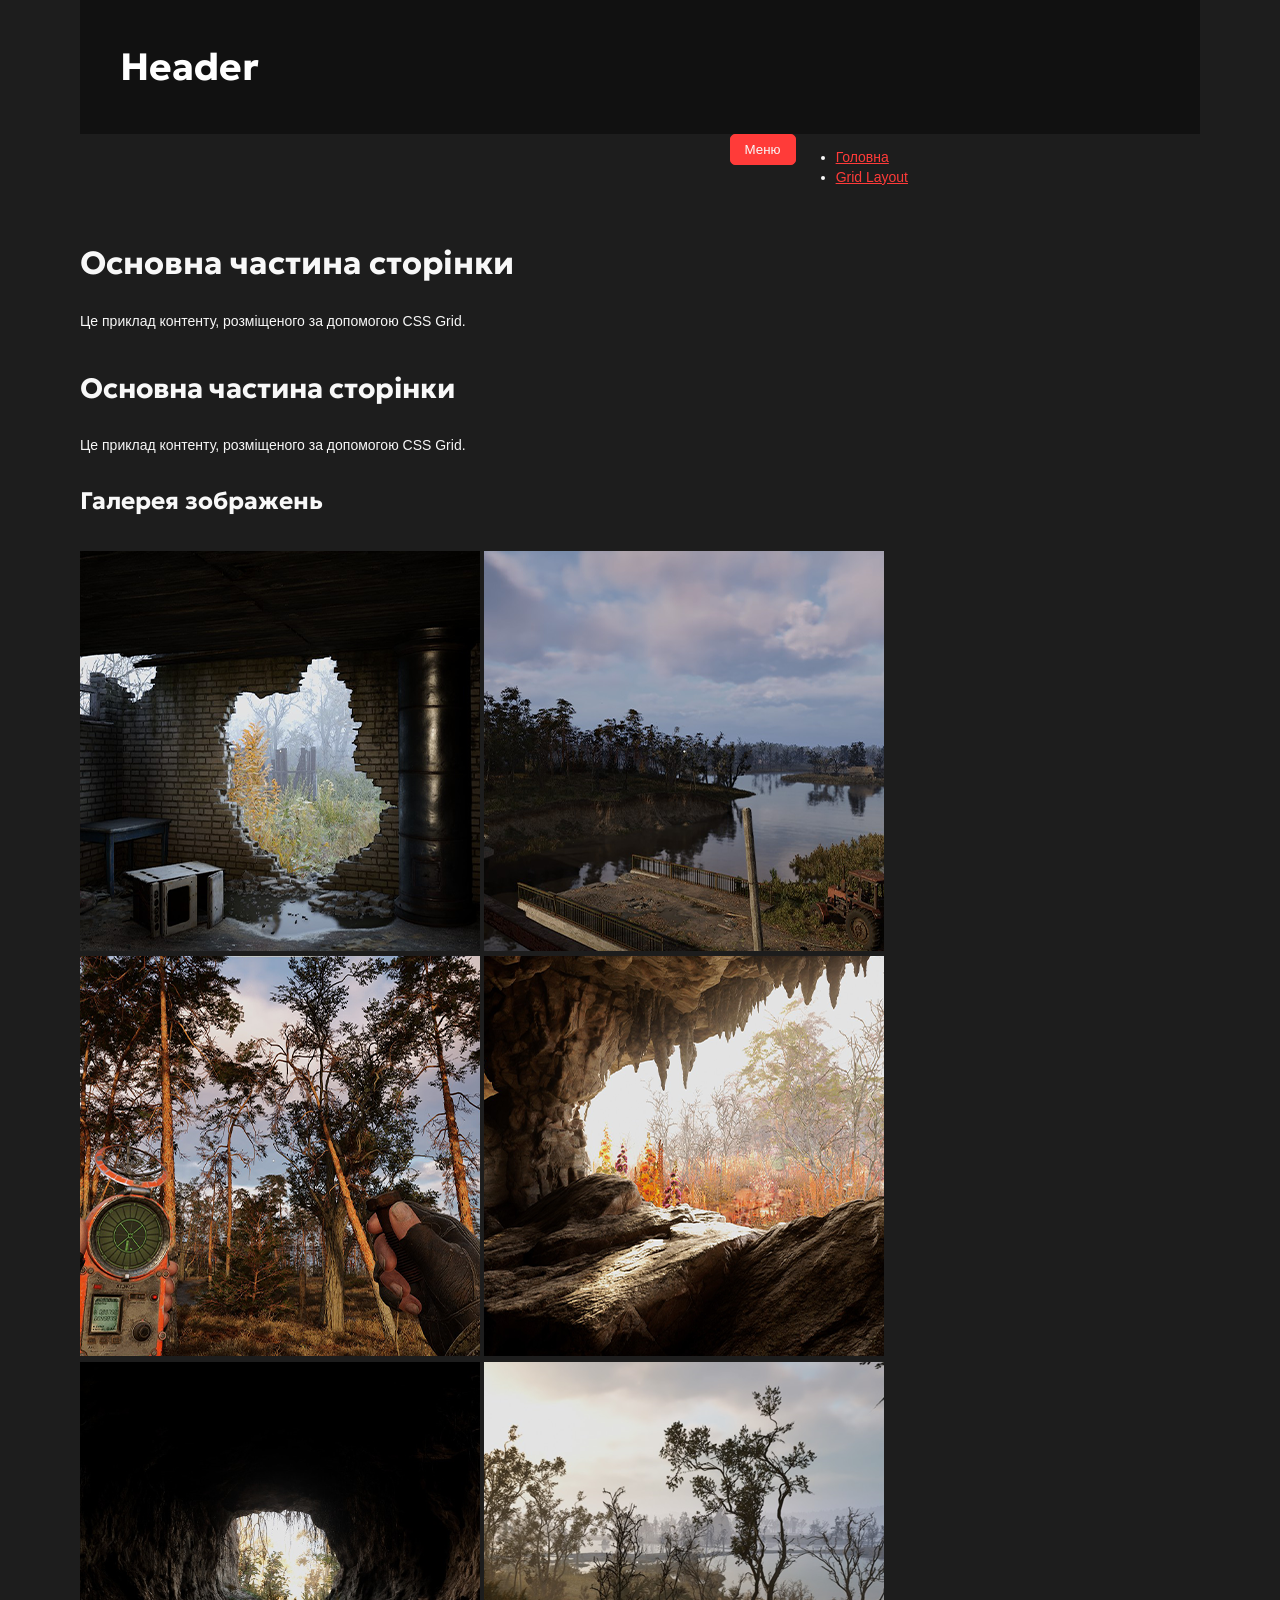
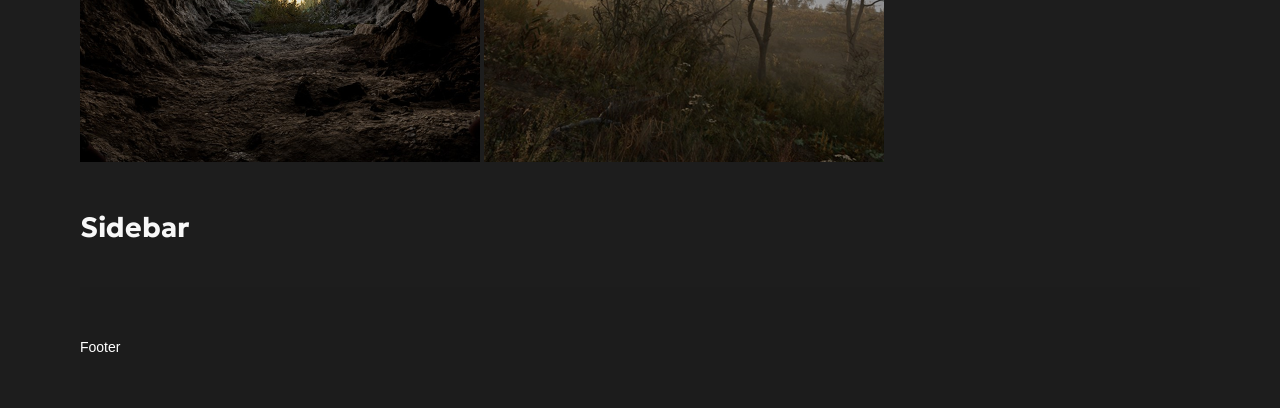
==== commit 4c8c6309: "Practical Work: 10" ====
--- a/grid.html
+++ b/grid.html
@@ -1,11 +1,11 @@
 <!DOCTYPE html>
 <html lang="uk">
 <head>
-    <meta charset="UTF-8" />
-    <meta name="viewport" content="width=device-width, initial-scale=1.0" />
+    <meta charset="UTF-8">
+    <meta name="viewport" content="width=device-width, initial-scale=1.0">
     <title>Grid Layout</title>
-    <link rel="stylesheet" href="css/main.css" />
-    <link rel="stylesheet" href="scss/components/grid.css" />
+    <link rel="stylesheet" href="css/main.css">
+    <link rel="stylesheet" href="scss/components/grid.css">
 </head>
 <body>
 <header class="header">
@@ -13,6 +13,10 @@
 </header>
 
 <nav class="navigation">
+    <div class="burger-menu">
+        <button class="menu-toggle button">Меню</button>
+    </div>
+
     <ul>
         <li><a href="index.html">Головна</a></li>
         <li><a href="grid.html">Grid Layout</a></li>
--- a/css/main.css
+++ b/css/main.css
@@ -249,6 +249,78 @@
   font-family: Arial, sans-serif;
 }
 
+body {
+  font-size: 14px;
+  line-height: 1.4;
+}
+
+h1 {
+  font-size: 28px;
+}
+
+h2 {
+  font-size: 26px;
+}
+
+h3 {
+  font-size: 24px;
+}
+
+h4 {
+  font-size: 22px;
+}
+
+h5 {
+  font-size: 20px;
+}
+
+h6 {
+  font-size: 18px;
+}
+
+@media (min-width: 796px) {
+  body {
+    font-size: 16px;
+  }
+  h1 {
+    font-size: 32px;
+  }
+  h2 {
+    font-size: 28px;
+  }
+  h3 {
+    font-size: 26px;
+  }
+  h4 {
+    font-size: 24px;
+  }
+  h5 {
+    font-size: 22px;
+  }
+  h6 {
+    font-size: 20px;
+  }
+}
+@media (min-width: 1200px) {
+  h1 {
+    font-size: 36px;
+  }
+  h2 {
+    font-size: 32px;
+  }
+  h3 {
+    font-size: 30px;
+  }
+  h4 {
+    font-size: 28px;
+  }
+  h5 {
+    font-size: 24px;
+  }
+  h6 {
+    font-size: 22px;
+  }
+}
 .header {
   display: flex;
   flex-direction: row;
@@ -384,6 +456,63 @@
   display: block;
 }
 
+nav {
+  width: calc(100% - 292px);
+  display: flex;
+}
+nav .burger-menu {
+  margin-left: auto;
+  width: fit-content;
+}
+nav .burger-menu .menu-toggle {
+  margin: 0;
+}
+nav .main-menu {
+  margin: 0;
+  padding: 0;
+  list-style: none;
+  display: none;
+  flex-direction: row;
+  flex-wrap: wrap;
+  gap: 20px;
+  justify-content: center;
+  font-weight: bold;
+}
+nav .main-menu .menu-link {
+  text-decoration: none;
+  color: white;
+  text-transform: uppercase;
+  font-weight: bold;
+}
+nav .main-menu.show {
+  display: flex;
+  position: absolute;
+  top: 53px;
+  width: 90%;
+  left: 0;
+  margin: 0;
+  padding: 20px;
+}
+
+/*  ДЕСKTOПИ  */
+@media (min-width: 1200px) {
+  header nav {
+    justify-content: center;
+  }
+  header nav .burger-menu {
+    display: none;
+  }
+  header nav .main-menu {
+    display: flex;
+  }
+}
+/* ПЛАНШЕТИ */
+@media (min-width: 796px) {
+  .main-menu {
+    flex-direction: row;
+    justify-content: center;
+  }
+}
 /* Контакти */
 .contacts {
   background: #1b1b1b;
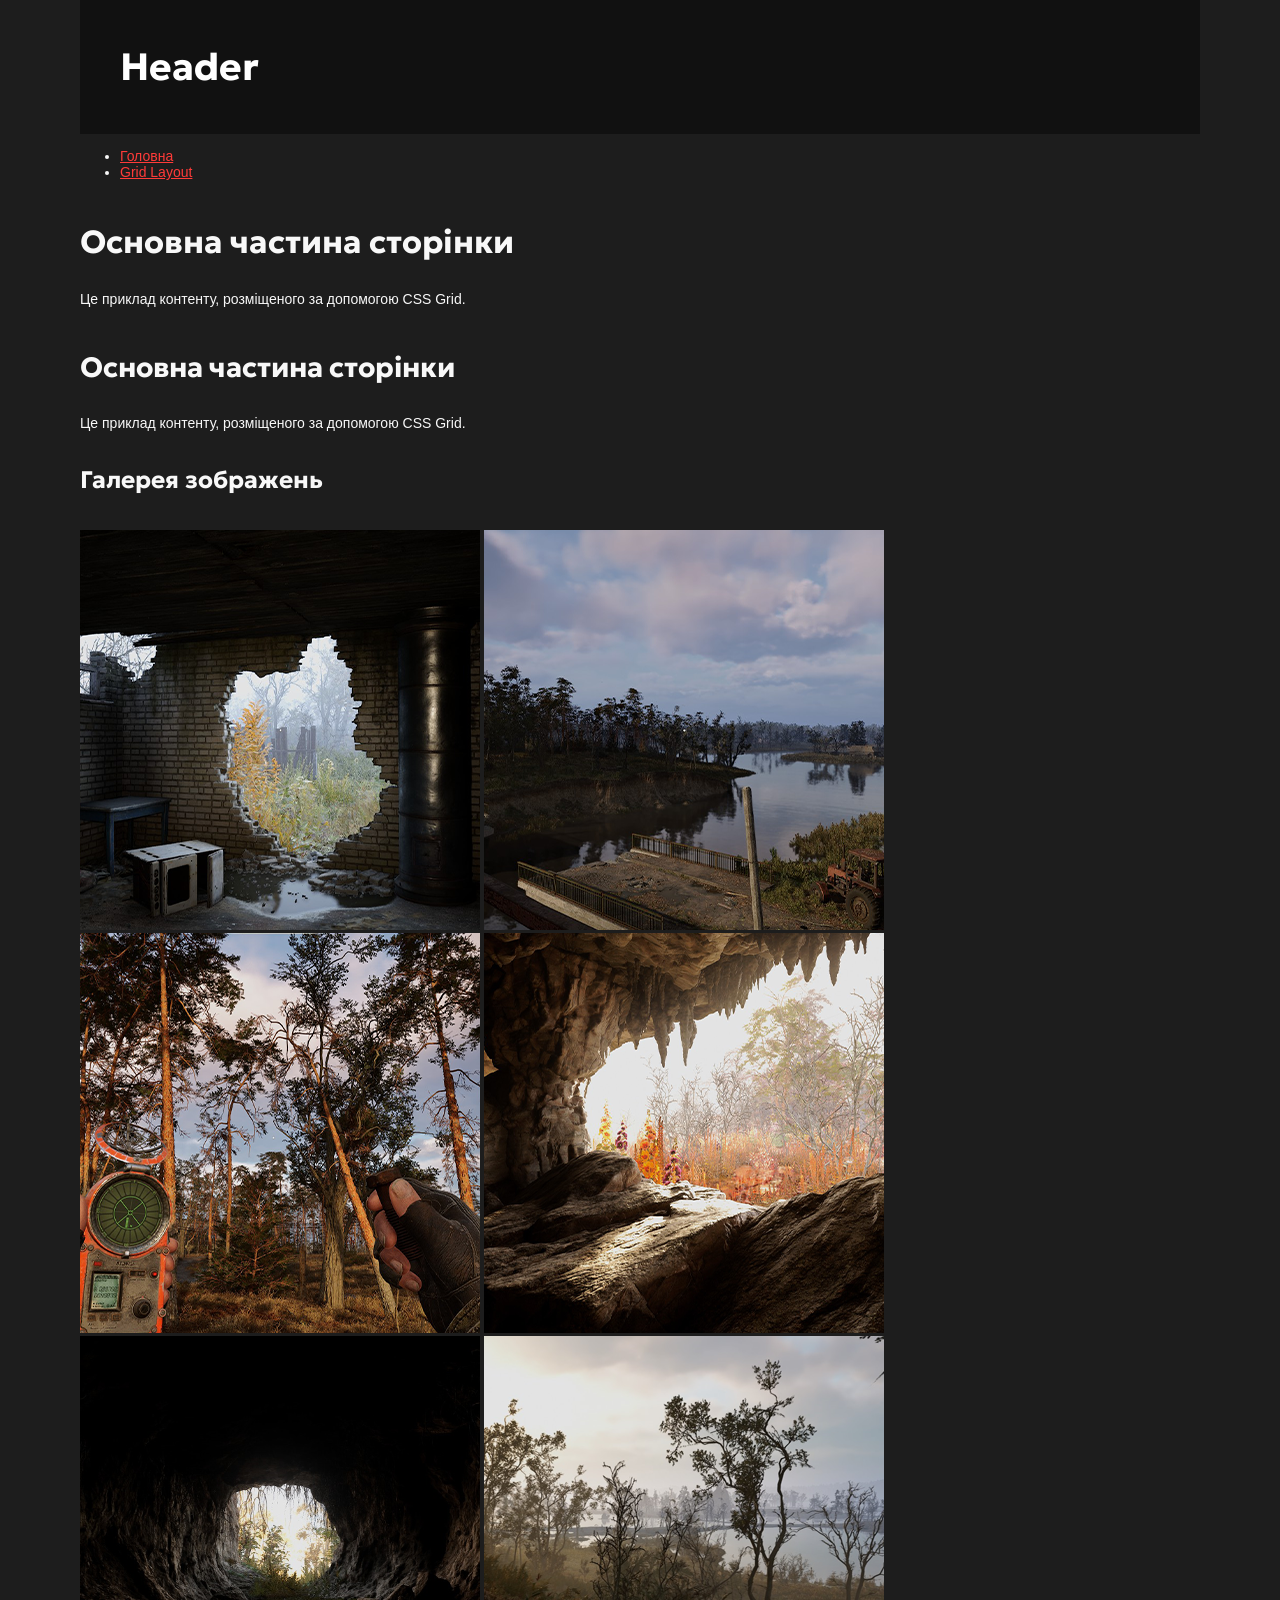
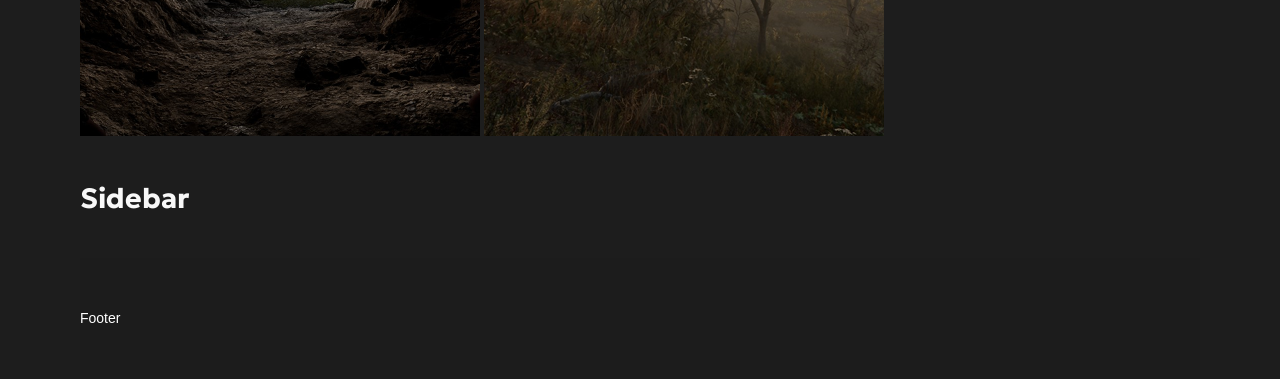
==== commit f5dc8fd4: "Revert "Practical Work: 10"" ====
--- a/grid.html
+++ b/grid.html
@@ -1,11 +1,11 @@
 <!DOCTYPE html>
 <html lang="uk">
 <head>
-    <meta charset="UTF-8">
-    <meta name="viewport" content="width=device-width, initial-scale=1.0">
+    <meta charset="UTF-8" />
+    <meta name="viewport" content="width=device-width, initial-scale=1.0" />
     <title>Grid Layout</title>
-    <link rel="stylesheet" href="css/main.css">
-    <link rel="stylesheet" href="scss/components/grid.css">
+    <link rel="stylesheet" href="css/main.css" />
+    <link rel="stylesheet" href="scss/components/grid.css" />
 </head>
 <body>
 <header class="header">
@@ -13,10 +13,6 @@
 </header>
 
 <nav class="navigation">
-    <div class="burger-menu">
-        <button class="menu-toggle button">Меню</button>
-    </div>
-
     <ul>
         <li><a href="index.html">Головна</a></li>
         <li><a href="grid.html">Grid Layout</a></li>
--- a/css/main.css
+++ b/css/main.css
@@ -249,78 +249,6 @@
   font-family: Arial, sans-serif;
 }
 
-body {
-  font-size: 14px;
-  line-height: 1.4;
-}
-
-h1 {
-  font-size: 28px;
-}
-
-h2 {
-  font-size: 26px;
-}
-
-h3 {
-  font-size: 24px;
-}
-
-h4 {
-  font-size: 22px;
-}
-
-h5 {
-  font-size: 20px;
-}
-
-h6 {
-  font-size: 18px;
-}
-
-@media (min-width: 796px) {
-  body {
-    font-size: 16px;
-  }
-  h1 {
-    font-size: 32px;
-  }
-  h2 {
-    font-size: 28px;
-  }
-  h3 {
-    font-size: 26px;
-  }
-  h4 {
-    font-size: 24px;
-  }
-  h5 {
-    font-size: 22px;
-  }
-  h6 {
-    font-size: 20px;
-  }
-}
-@media (min-width: 1200px) {
-  h1 {
-    font-size: 36px;
-  }
-  h2 {
-    font-size: 32px;
-  }
-  h3 {
-    font-size: 30px;
-  }
-  h4 {
-    font-size: 28px;
-  }
-  h5 {
-    font-size: 24px;
-  }
-  h6 {
-    font-size: 22px;
-  }
-}
 .header {
   display: flex;
   flex-direction: row;
@@ -456,63 +384,6 @@
   display: block;
 }
 
-nav {
-  width: calc(100% - 292px);
-  display: flex;
-}
-nav .burger-menu {
-  margin-left: auto;
-  width: fit-content;
-}
-nav .burger-menu .menu-toggle {
-  margin: 0;
-}
-nav .main-menu {
-  margin: 0;
-  padding: 0;
-  list-style: none;
-  display: none;
-  flex-direction: row;
-  flex-wrap: wrap;
-  gap: 20px;
-  justify-content: center;
-  font-weight: bold;
-}
-nav .main-menu .menu-link {
-  text-decoration: none;
-  color: white;
-  text-transform: uppercase;
-  font-weight: bold;
-}
-nav .main-menu.show {
-  display: flex;
-  position: absolute;
-  top: 53px;
-  width: 90%;
-  left: 0;
-  margin: 0;
-  padding: 20px;
-}
-
-/*  ДЕСKTOПИ  */
-@media (min-width: 1200px) {
-  header nav {
-    justify-content: center;
-  }
-  header nav .burger-menu {
-    display: none;
-  }
-  header nav .main-menu {
-    display: flex;
-  }
-}
-/* ПЛАНШЕТИ */
-@media (min-width: 796px) {
-  .main-menu {
-    flex-direction: row;
-    justify-content: center;
-  }
-}
 /* Контакти */
 .contacts {
   background: #1b1b1b;
